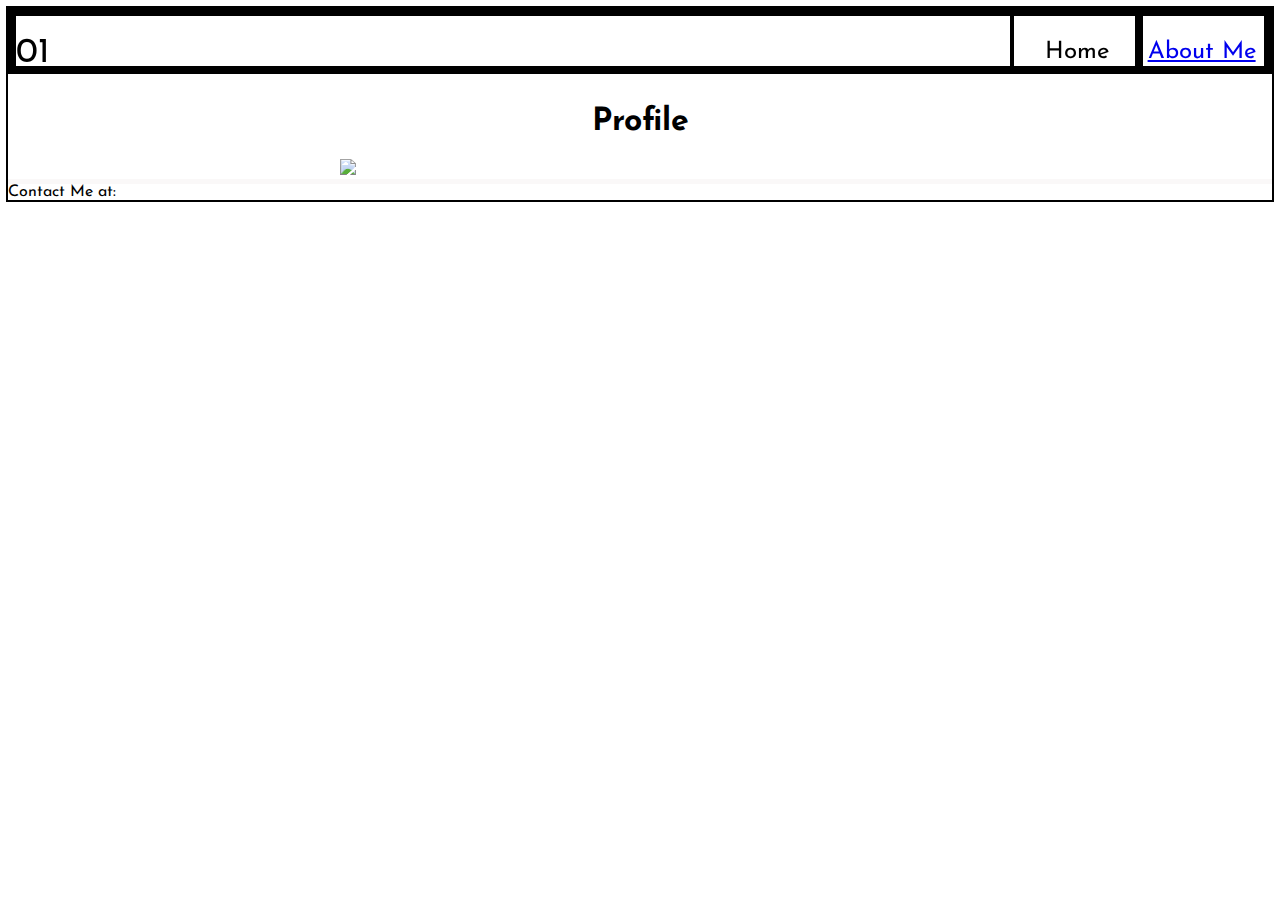
==== aboutMe.html @ 04fd63cc "start on "about me" and removing it from "index" for now" ====
<!doctype html>

<html lang="en">
<head>
  <meta charset="utf-8">

  <title>About Me</title>
  <meta name="description" content="Contact Details">
  <meta name="author" content="SilverSilence">
  <script src="js/tiltandtap.js"></script>
  <link rel="stylesheet" href="css/aboutMe.css?v=1.0">
  <link href="https://fonts.googleapis.com/css?family=Josefin+Sans" rel="stylesheet">
</head>

<body>
    <header>
        <nav class="nav_container">
            <canvas class="nav_div" id="binary_bar"></canvas>
            <div class="nav_div"><p><a>Home</a></p></div>
            <div class="nav_div"><p><a href="/aboutMe.html">About Me</a></p></div>
        </nav>
        <script src="js/binary.js">
        </script>
    </header>
    <h1>Profile</h1>
    <div class="description">
        <div class="desc_item profile_image"><img src="https://upload.wikimedia.org/wikipedia/commons/9/99/CoderDojo_Logo.png"></div>
        <div class="desc_item attributes"></div>
        <div class="desc_item repo_links"></div>
    </div>
    <div class="separator"></div>
        <footer>
            <nav>
                Contact Me at:
            </nav>
        </footer>
    </body>
</html>
---- css/aboutMe.css ----
@charset 'UTF-8';


* {
    font-family: 'Josefin Sans', sans-serif;
}

h1 {
    margin-top: 1em;
}

body {
    outline: 2px solid black;
    background-color: white;
}

h1, h2, h3 {
    text-align: center;
}

p {
    font-size: 1.5em;
    text-align: center;
}

img {
    max-width: 100%;
    max-height: 100%;
}

.desc_item {
    width: 200px;
    height: auto;
}


.description {
    display: flex;
    flex-direction: row;
    justify-content: center;
}

.separator {
    height: 5px;
    background-color: rgb(202, 190, 190);
    opacity: 0.1;
    width: 100%;
}

#binary_bar {
    padding: 0em;
    width: 80%;
    overflow: hidden;
    right: 20%;
    outline: none;
}

.nav_container {
    width: auto;
    border: 0.5em solid black;
    background-color: white;
    height: 50px;
    position: relative;
}

.nav_container :nth-child(2) {
    right: 10%;
}

.nav_container :last-child{
    right: 0%;
}

.nav_div > p {
    vertical-align: middle;
}

.nav_div {
    width: 10%;
    height: 100%;
    position: absolute;
    text-align:center;
    margin: 0px auto 0px auto;     
    outline: 0.25em solid black;
}
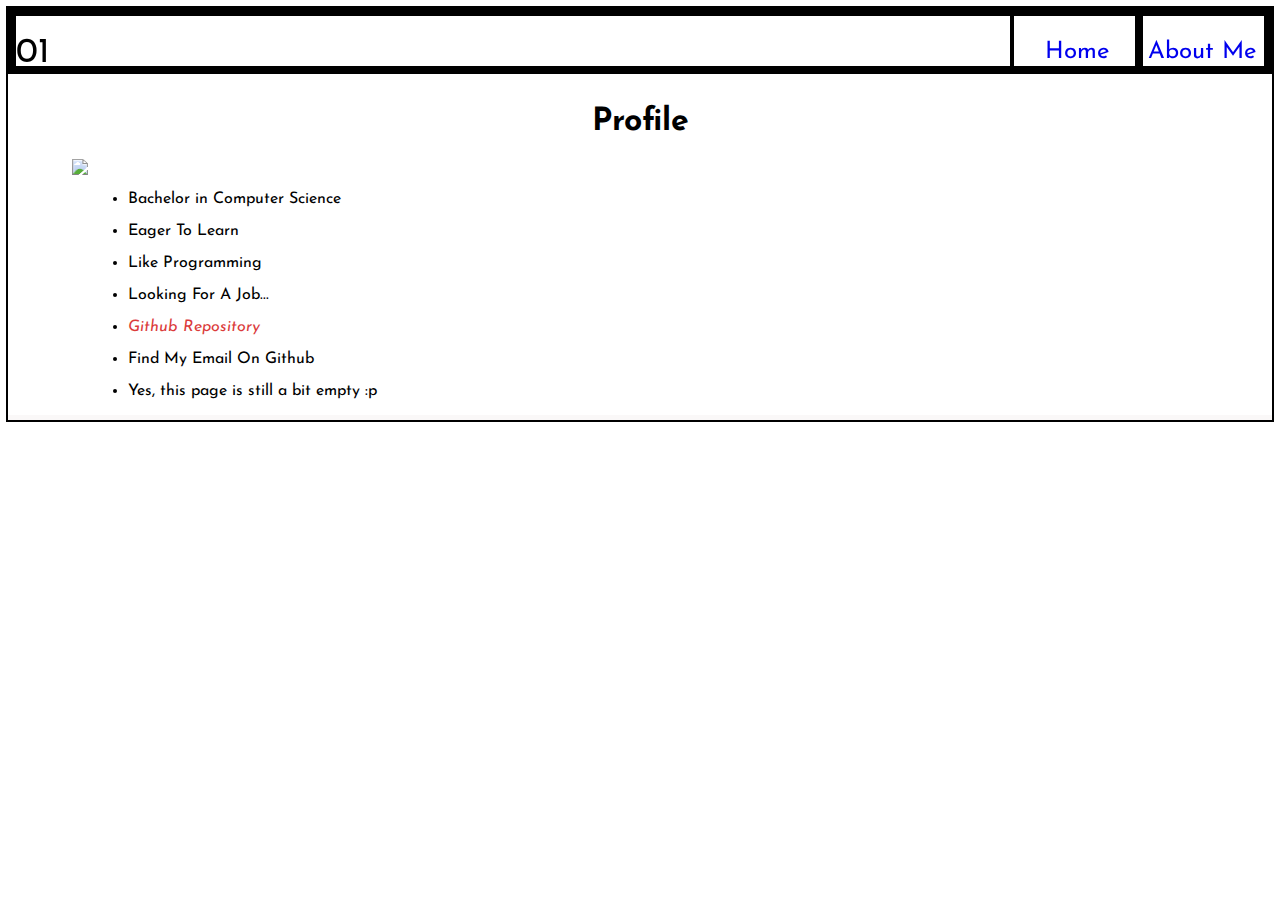
==== commit 5251bc69: "sort of an about me page" ====
--- a/aboutMe.html
+++ b/aboutMe.html
@@ -16,7 +16,7 @@
     <header>
         <nav class="nav_container">
             <canvas class="nav_div" id="binary_bar"></canvas>
-            <div class="nav_div"><p><a>Home</a></p></div>
+            <div class="nav_div"><p><a href="/index.html">Home</a></p></div>
             <div class="nav_div"><p><a href="/aboutMe.html">About Me</a></p></div>
         </nav>
         <script src="js/binary.js">
@@ -25,14 +25,21 @@
     <h1>Profile</h1>
     <div class="description">
         <div class="desc_item profile_image"><img src="https://upload.wikimedia.org/wikipedia/commons/9/99/CoderDojo_Logo.png"></div>
-        <div class="desc_item attributes"></div>
-        <div class="desc_item repo_links"></div>
+        <ul>
+            <li>Bachelor in Computer Science</li>
+            <li>Eager To Learn</li>
+            <li>Like Programming</li>
+            <li>Looking For A Job...</li>
+            <li><a href="https://github.com/SilverSilence">Github Repository</a></li>
+            <li>Find My Email On Github</li>
+            <li>Yes, this page is still a bit empty :p</li>
+        </ul>
+        
+        <!--<div class="desc_item attributes"></div>
+        <div class="desc_item repo_links"></div>-->
     </div>
     <div class="separator"></div>
         <footer>
-            <nav>
-                Contact Me at:
-            </nav>
         </footer>
     </body>
 </html>--- a/css/aboutMe.css
+++ b/css/aboutMe.css
@@ -23,21 +23,52 @@
     text-align: center;
 }
 
+.profile_image {
+    
+}
+
+a:visited {
+    color: black;
+}
+
+a {
+    text-decoration: none;
+}
+
+li> a:link {
+    font-style: italic;
+    color: rgb(219, 59, 59);
+}
+
+li>a:visited {
+    font-style: none;
+}
+
+li>a:hover {
+    color: blue;
+}
+
+li {
+    margin-top: 1em;
+    width: 300px;
+}
+
 img {
     max-width: 100%;
     max-height: 100%;
 }
 
 .desc_item {
-    width: 200px;
+    max-width: 200px;
     height: auto;
+    margin-left: 4em;
 }
 
 
 .description {
     display: flex;
     flex-direction: row;
-    justify-content: center;
+    justify-content: flex-start;
 }
 
 .separator {
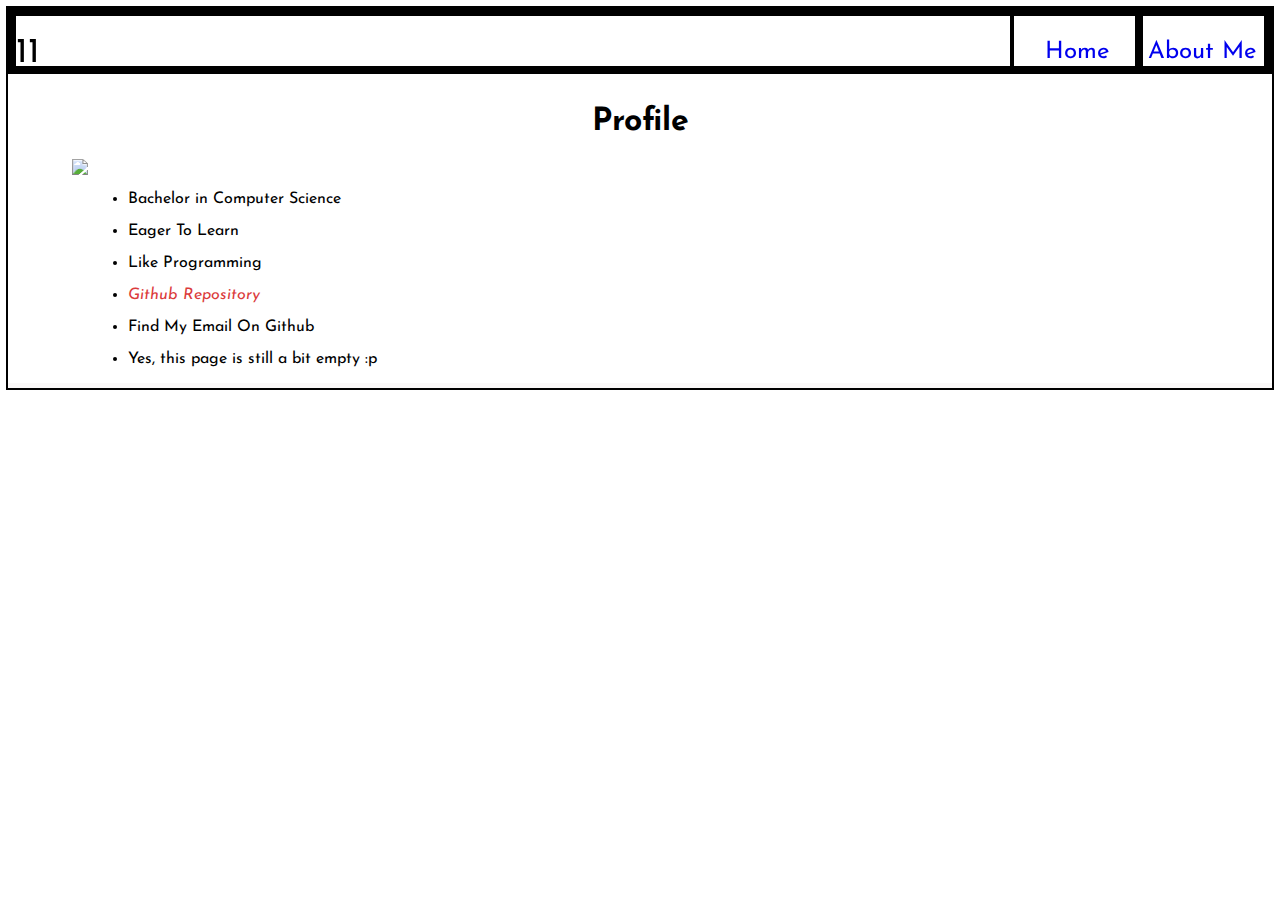
==== commit af5184fc: "not looking for a job anymore" ====
--- a/aboutMe.html
+++ b/aboutMe.html
@@ -29,7 +29,6 @@
             <li>Bachelor in Computer Science</li>
             <li>Eager To Learn</li>
             <li>Like Programming</li>
-            <li>Looking For A Job...</li>
             <li><a href="https://github.com/SilverSilence">Github Repository</a></li>
             <li>Find My Email On Github</li>
             <li>Yes, this page is still a bit empty :p</li>
